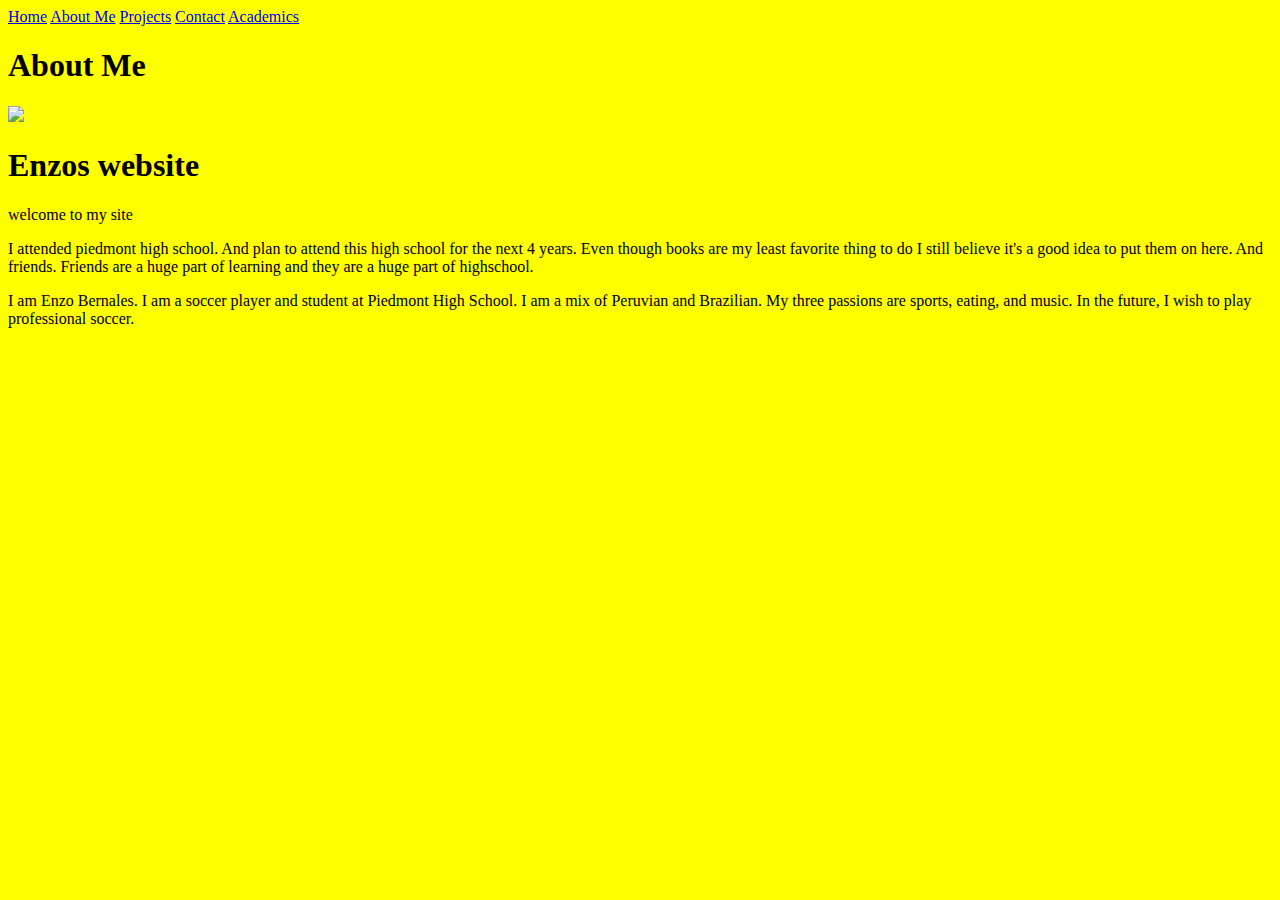
==== Aboutme.html @ 2150234d "Add files via upload" ====
<!DOCTYPE html>
<html>
<head>
<title>Page Title</title>
<link href="style.css" href="Style1.css">

<div class="topnav">
	<a href="Homepage2.html">Home</a>
	<a href="Aboutme.html">About Me</a>
	<a href="#about">Projects</a>
	<a href="#Contact">Contact</a>
	<a href="academics1234.html">Academics</a>
</div>

</head>

<body>
<h1 class="myheader"> About Me</h1>
<img class="myimages" src=https://piedmontexedra.com/wp-content/uploads/2021/12/JV-Team-1170x650.jpg>
<h1>Enzos website</h1>
<p>welcome to my site</p>
<p class="writing2"> I attended piedmont high school. And plan to attend this high school for the next 4 years. Even though books are my least favorite thing to do I still believe it's a good idea to put them on here. And friends. Friends are a huge part of learning and they are a huge part of highschool.
<p class="writing"> I am Enzo Bernales. I am a soccer player and student at Piedmont High School. I am a mix of Peruvian and Brazilian. My three passions are sports, eating, and music. In the future, I wish to play professional soccer.</p>

<style>
  body {
    background-color: yellow;
  }

</body>
</html>
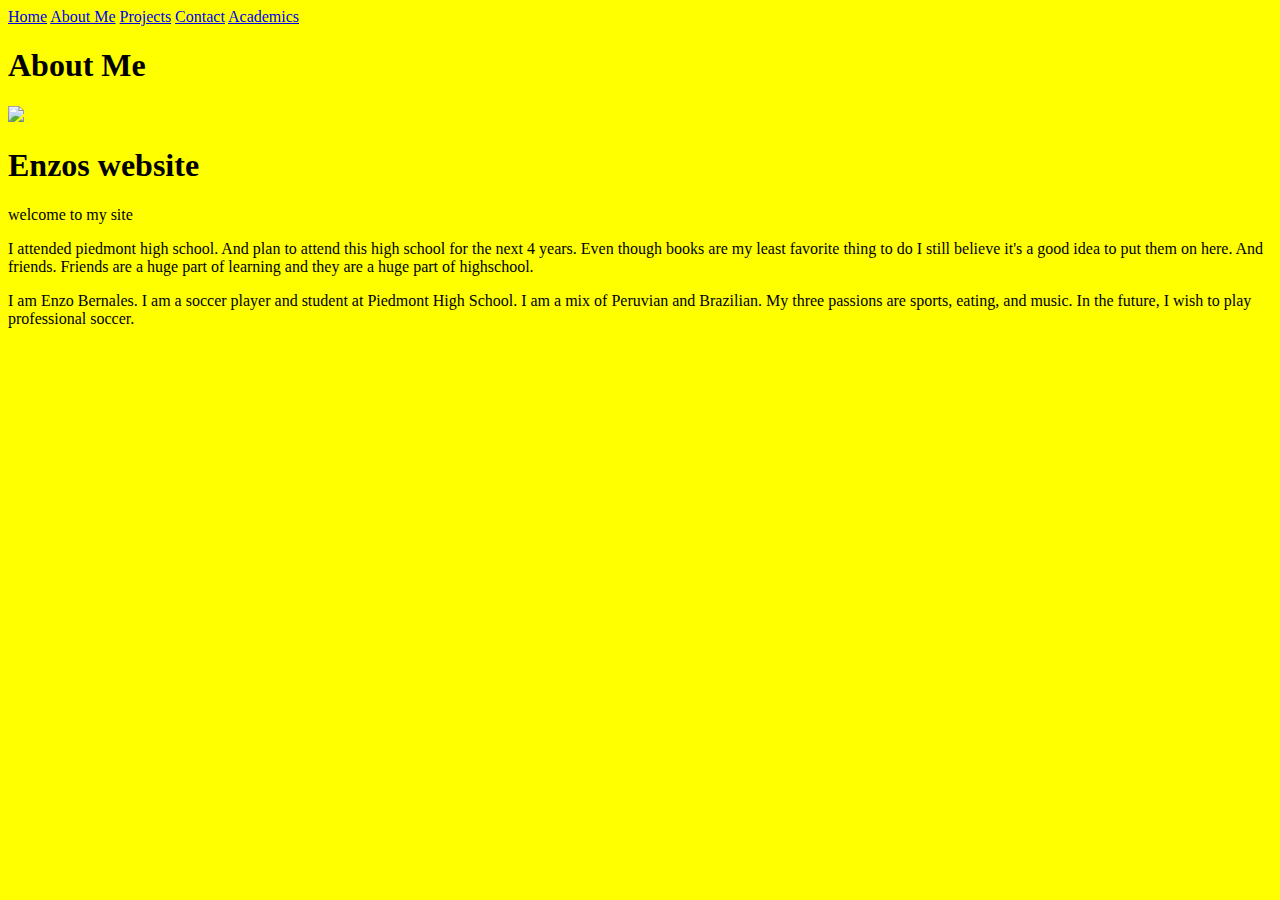
==== commit ec51f90a: "Update Aboutme.html" ====
--- a/Aboutme.html
+++ b/Aboutme.html
@@ -5,7 +5,7 @@
 <link href="style.css" href="Style1.css">
 
 <div class="topnav">
-	<a href="Homepage2.html">Home</a>
+	<a href="index.html">Home</a>
 	<a href="Aboutme.html">About Me</a>
 	<a href="#about">Projects</a>
 	<a href="#Contact">Contact</a>
@@ -28,4 +28,4 @@
   }
 
 </body>
-</html>+</html>
--- a/Style1.css
+++ b/Style1.css
@@ -0,0 +1,44 @@
+<style>
+	.writing {
+		color: blue;
+		font-size: 1.2em;
+	}
+	.myimages {
+		width = 600px;
+		height= 450px
+	}
+	.myheader {
+		color: orange;
+		font-size: 1.8em;
+		font-family: "papyrus", Times, fantasy;
+	}
+	.topnav {
+  background-color: #333;
+  overflow: hidden;
+}
+
+/* Style the links inside the navigation bar */
+.topnav a {
+  float: left;
+  color: #f2f2f2;
+  text-align: center;
+  padding: 14px 16px;
+  text-decoration: none;
+  font-size: 17px;
+}
+
+/* Change the color of links on hover */
+.topnav a:hover {
+  background-color: #ddd;
+  color: black;
+}
+
+/* Add a color to the active/current link */
+.topnav a.active {
+  background-color: #04AA6D;
+  color: white;
+}
+
+</style>
+
+
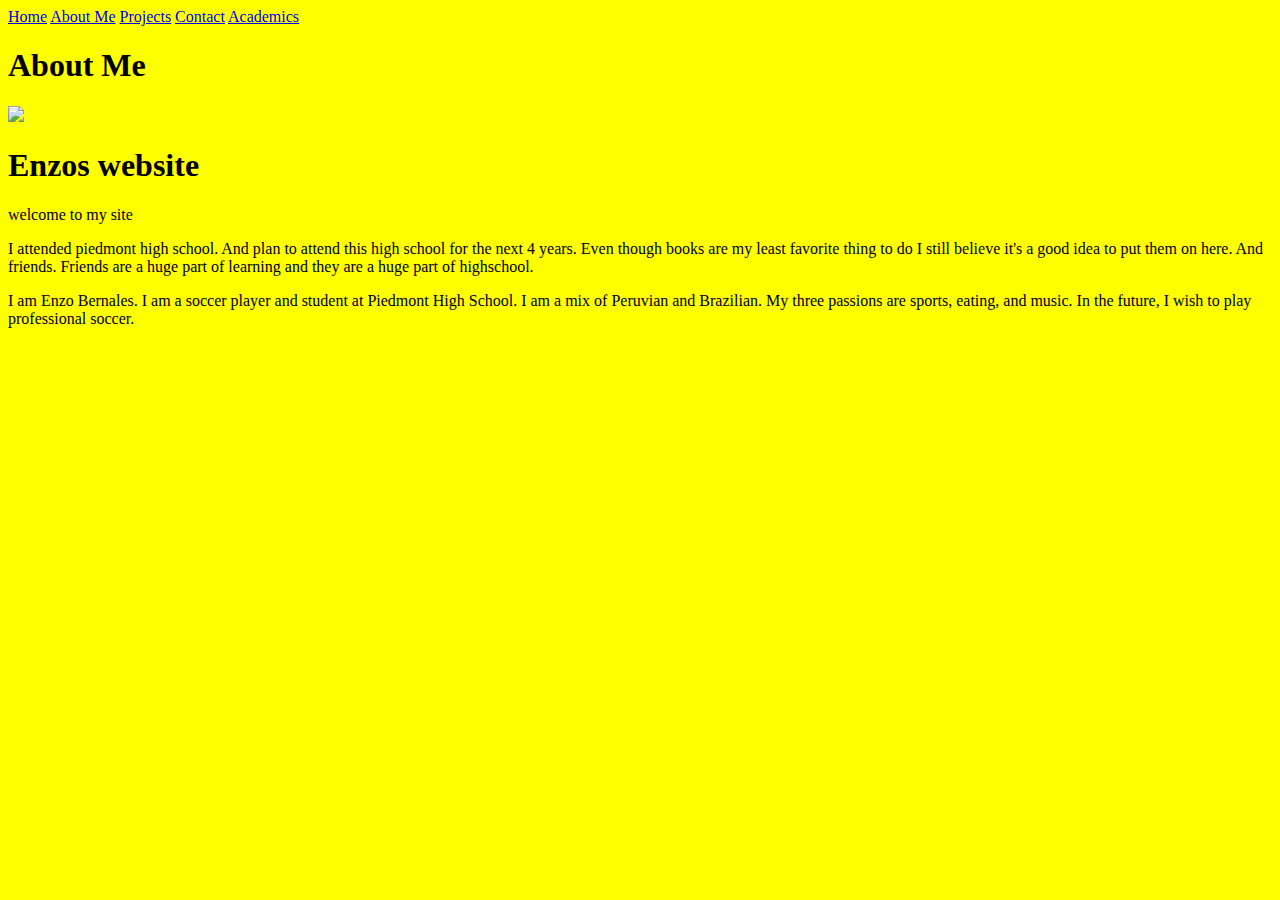
==== commit 324f7d75: "Update Aboutme.html" ====
--- a/Aboutme.html
+++ b/Aboutme.html
@@ -9,7 +9,7 @@
 	<a href="Aboutme.html">About Me</a>
 	<a href="#about">Projects</a>
 	<a href="#Contact">Contact</a>
-	<a href="academics1234.html">Academics</a>
+	<a href="Academics1234.html">Academics</a>
 </div>
 
 </head>
